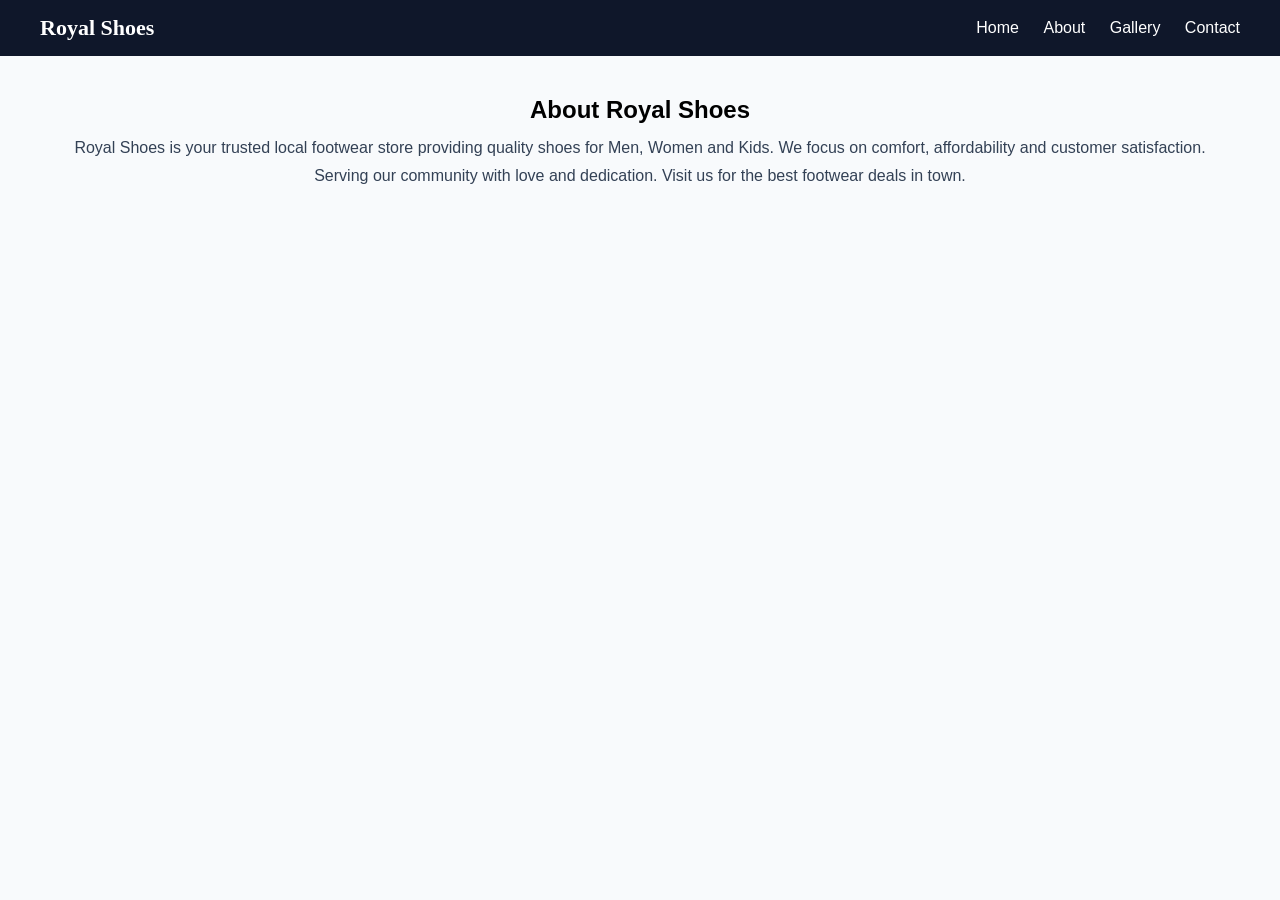
==== about.html @ dd153cae "Initial commit" ====
<!DOCTYPE html>
<html>
<head>
<title>About - Royal Shoes</title>
<link rel="stylesheet" href="css/style.css">
</head>

<body>

<header>
  <div class="logo">Royal Shoes</div>
  <nav>
    <a href="index.html">Home</a>
    <a href="about.html">About</a>
    <a href="gallery.html">Gallery</a>
    <a href="contact.html">Contact</a>
  </nav>
</header>

<section style="padding:40px;text-align:center;">
<h1>About Royal Shoes</h1>

<p style="margin-top:15px;color:#334155;">
Royal Shoes is your trusted local footwear store providing quality shoes for Men, Women and Kids.
We focus on comfort, affordability and customer satisfaction.
</p>

<p style="margin-top:10px;color:#334155;">
Serving our community with love and dedication.
Visit us for the best footwear deals in town.
</p>
</section>

</body>
</html>
---- css/style.css ----
*{
margin:0;
padding:0;
box-sizing:border-box;
font-family: 'Inter', sans-serif;
}

body{
background:#f8fafc;
}

header{
display:flex;
justify-content:space-between;
align-items:center;
padding:15px 40px;
background:#0f172a;
color:white;
}

.logo{
font-family:'Poppins';
font-size:22px;
font-weight:600;
}

nav a{
color:white;
margin-left:20px;
text-decoration:none;
}

.hero{
text-align:center;
padding:60px 20px;
animation:fade 1s ease;
}

.hero h1{
font-family:'Poppins';
font-size:36px;
color:#0f172a;
}

.hero p{
margin:10px 0;
color:#334155;
}

.hero button{
background:#f97316;
border:none;
padding:10px 25px;
color:white;
border-radius:5px;
cursor:pointer;
}

.slider{
width:90%;
margin:auto;
}

.slider img{
width:100%;
border-radius:15px;
margin-top:20px;
}

@keyframes fade{
from{opacity:0; transform:translateY(20px);}
to{opacity:1;}
}

.gallery{
display:grid;
grid-template-columns:repeat(auto-fit,minmax(200px,1fr));
gap:15px;
padding:20px;
}

.gallery img{
width:100%;
border-radius:10px;
}

.whatsapp{
position:fixed;
bottom:20px;
right:20px;
background:#25D366;
color:white;
padding:15px;
border-radius:50%;
font-size:20px;
text-decoration:none;
}
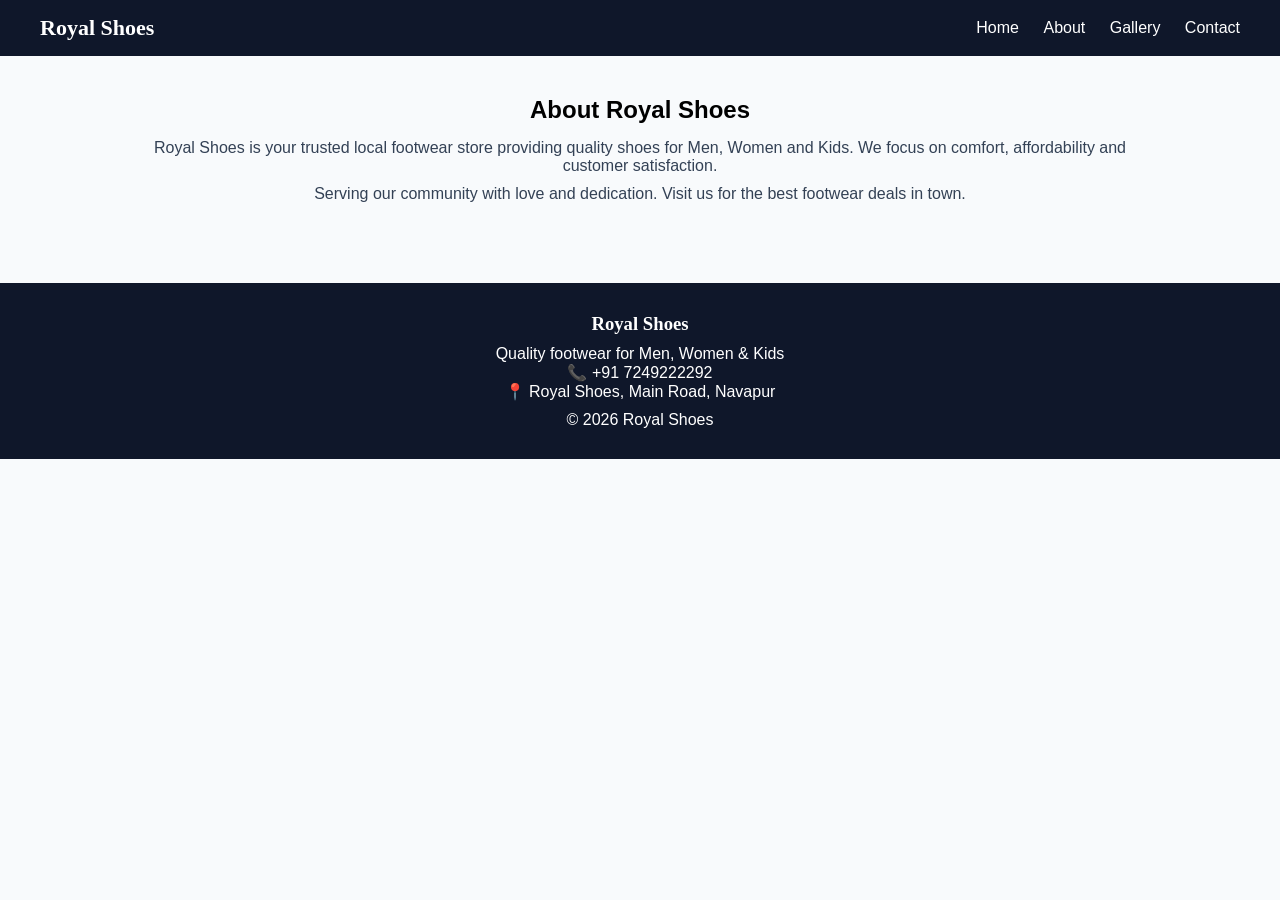
==== commit 92345afe: "phase2 SPA navigation added" ====
--- a/about.html
+++ b/about.html
@@ -1,7 +1,11 @@
 <!DOCTYPE html>
 <html>
 <head>
+  <link rel="icon" href="images/favicon.png">
+
 <title>About - Royal Shoes</title>
+<meta name="description" content="Royal Shoes – Quality footwear for Men, Women and Kids. Best shoe store in town with affordable prices.">
+
 <link rel="stylesheet" href="css/style.css">
 </head>
 
@@ -30,6 +34,12 @@
 Visit us for the best footwear deals in town.
 </p>
 </section>
-
+<footer>
+  <h3>Royal Shoes</h3>
+  <p>Quality footwear for Men, Women & Kids</p>
+  <p>📞 +91 7249222292</p>
+  <p>📍 Royal Shoes, Main Road, Navapur</p>
+  <p style="margin-top:10px;">© 2026 Royal Shoes</p>
+</footer>
 </body>
 </html>
--- a/css/style.css
+++ b/css/style.css
@@ -94,4 +94,66 @@
 border-radius:50%;
 font-size:20px;
 text-decoration:none;
-}+}
+footer{
+background:#0f172a;
+color:white;
+text-align:center;
+padding:30px 10px;
+margin-top:40px;
+}
+
+footer h3{
+font-family:'Poppins';
+margin-bottom:10px;
+}
+
+section{
+max-width:1100px;
+margin:auto;
+}
+
+nav a:hover{
+color:#f97316;
+}
+
+.hero button:hover{
+opacity:0.9;
+}
+.features{
+display:flex;
+gap:15px;
+justify-content:center;
+padding:30px;
+}
+
+.card{
+background:white;
+padding:20px 30px;
+border-radius:10px;
+box-shadow:0 5px 10px rgba(0,0,0,0.1);
+font-family:'Poppins';
+}
+@media(max-width:600px){
+header{
+flex-direction:column;
+}
+
+nav{
+margin-top:10px;
+}
+}
+.fade{
+animation:fadein .5s ease;
+}
+
+@keyframes fadein{
+from{opacity:0;}
+to{opacity:1;}
+}
+
+.navlink.active{
+color:#f97316;
+font-weight:bold;
+}
+
